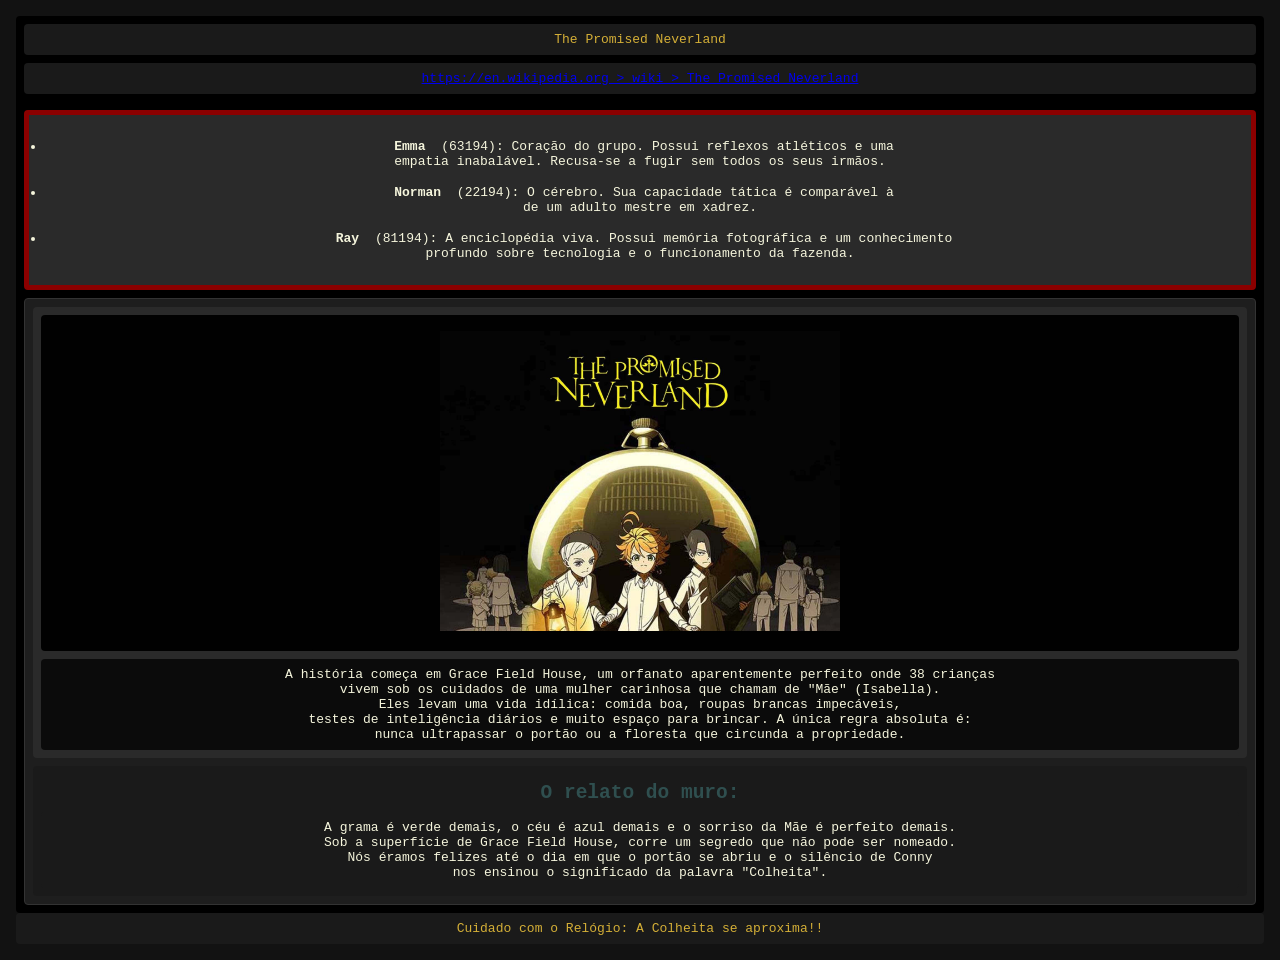
==== EWQesfr/index.html @ 77643e2d "Add files via upload" ====
<!DOCTYPE html>
<html lang="en">

<head>
    <meta charset="UTF-8">
    <meta name="viewport" content="width=device-width, initial-scale=1.0">
    <title>Document</title>
    <link rel="stylesheet" href="style.css">
</head>

<body>
    <div id="container">
        <header>The Promised Neverland</header>
        <nav>
            <a href="https://www.bing.com/ck/a?!&&p=5d13c05922cfae922b8a2afb3c90fbb3a549839af945d92c3da49b87966e34dfJmltdHM9MTc3ODI4NDgwMA&ptn=3&ver=2&hsh=4&fclid=2652b1d4-a959-6709-08fe-a406a859663b&psq=promise+never+land+sites&u=a1aHR0cHM6Ly9lbi53aWtpcGVkaWEub3JnL3dpa2kvVGhlX1Byb21pc2VkX05ldmVybGFuZA"
                target="_blank">https://en.wikipedia.org
                &gt; wiki &gt; The_Promised_Neverland</a>
        </nav>
        <div class="main-container"></div>
        <aside>
            <ul>
                <li> <strong>Emma</strong> (63194): Coração do grupo. Possui reflexos atléticos e uma <br> empatia
                    inabalável. Recusa-se a fugir sem todos os seus irmãos.</li>
                <li> <strong>Norman</strong> (22194): O cérebro. Sua capacidade tática é comparável à <br> de um adulto
                    mestre em xadrez.</li>
                <li> <strong>Ray</strong> (81194): A enciclopédia viva. Possui memória fotográfica e um conhecimento
                    <br>
                    profundo sobre tecnologia e o funcionamento da fazenda.
                </li>
            </ul>
        </aside>
        
            <main>
                <article>
                    <figure>
                        <img src="./img/the-promised-neverland-pictures-nlnyrooi6n8774m2.jpg" alt="">
                    </figure>
                    <p>A história começa em Grace Field House, um orfanato aparentemente perfeito onde 38 crianças <br>
                        vivem
                        sob os cuidados de uma mulher carinhosa que chamam de "Mãe" (Isabella). <br> Eles levam uma vida
                        idílica: comida boa, roupas brancas impecáveis, <br> testes de inteligência diários e muito
                        espaço
                        para brincar. A única regra absoluta é: <br> nunca ultrapassar o portão ou a floresta que
                        circunda a
                        propriedade.</p>
                </article>
                <section>
                    <h2>O relato do muro:</h2>
                    <p id="paragr">A grama é verde demais, o céu é azul demais e o sorriso da Mãe é perfeito
                        demais. <br> Sob
                        a
                        superfície de Grace Field House, corre um segredo que não pode ser nomeado. <br> Nós éramos
                        felizes
                        até o dia em que o portão se abriu e o silêncio de Conny <br> nos ensinou o significado da
                        palavra
                        "Colheita".
                    </p>
                </section>
            </main>
        </div>
        <footer>
            Cuidado com o Relógio: A Colheita se aproxima!!
        </footer>
    </div>
</body>

</html>
---- EWQesfr/style.css ----
body {
    background-color: #121212;
}

* {
    border-radius: 4px;
    margin: 0;
    padding: 8px;
    text-align: center;
    font-family: monospace;
}

#container {
    background-color: #000000;
    display: flex;
    flex-direction: column;
    gap: 8px;
    padding: 8px;
}

header {
    background-color: #1A1A1A;
    color: #D4AF37;
}

nav {
    background-color: #1A1A1A;
}

aside {
    background-color: #2A2A2A;
    border: 5px solid #8B0000;
    flex: 1;
}

main {
    background-color: #1E1E1E;
    border: 1px solid #333;
    display: flex;
    flex-direction: column;
    gap: 8px;
    flex: 3;
}

article {
    background-color: #2A2A2A;
    display: flex;
    flex-direction: column;
    gap: 8px;
}

figure {
    background-color: #000000f9;
}

p {
    background-color: #0b0b0b;
    color: #f5f5dc;
}

section {
    background-color: #1A1A1A;
    color: #2F4F4f;
}

#paragr {
    background-color: #1A1A1A;
    color: #f5f5dc;
}

footer {
    background-color: #1A1A1A;
    color: #D4AF37;
}

.main-container {
    display: flex;
    gap: 8px;
    padding: 0;

}

img {
    width: 400px;
}

li {
    color: #f5f5dc;
}
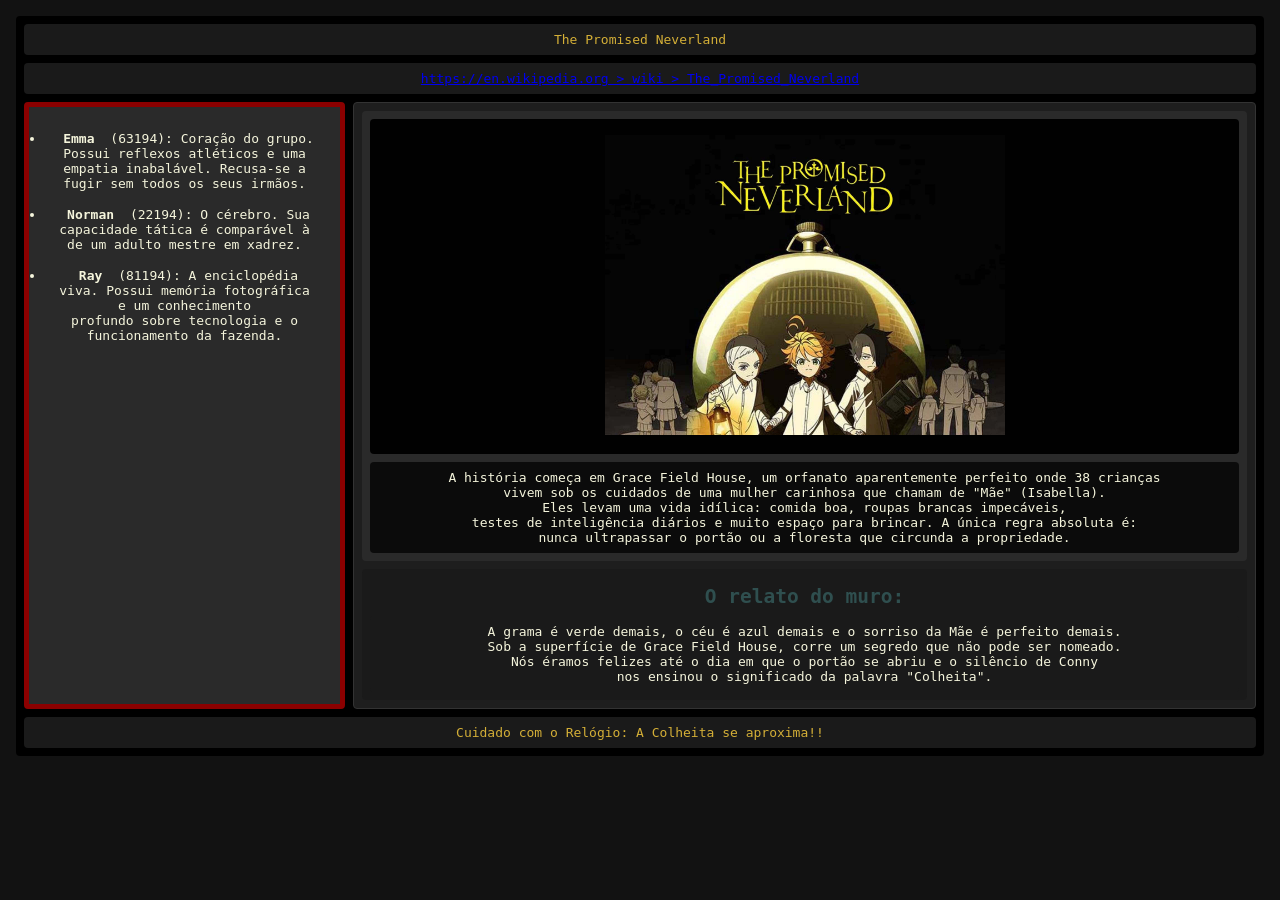
==== commit b142a4e4: "Add files via upload" ====
--- a/EWQesfr/index.html
+++ b/EWQesfr/index.html
@@ -16,7 +16,7 @@
                 target="_blank">https://en.wikipedia.org
                 &gt; wiki &gt; The_Promised_Neverland</a>
         </nav>
-        <div class="main-container"></div>
+        <div class="main-container">
         <aside>
             <ul>
                 <li> <strong>Emma</strong> (63194): Coração do grupo. Possui reflexos atléticos e uma <br> empatia
@@ -61,7 +61,7 @@
         <footer>
             Cuidado com o Relógio: A Colheita se aproxima!!
         </footer>
-    </div>
+        </div>
 </body>
 
 </html>
